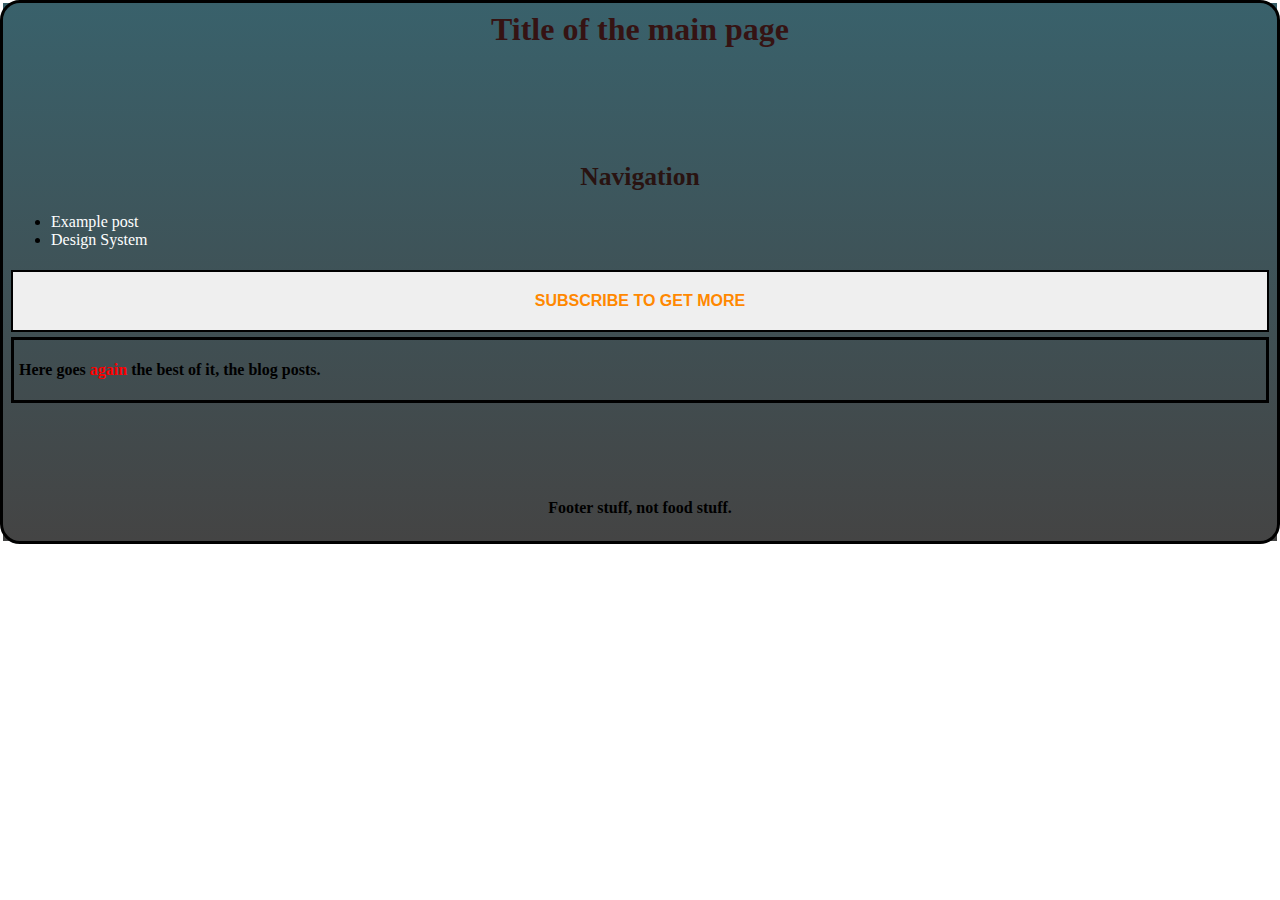
==== index.html @ 3789e3da "Building basic structures and layout" ====
<!DOCTYPE html>
<html>
    <head>
        <meta charset="utf-8">
        <!--Link to primary css file-->
        <link rel="stylesheet" href="css/primaryStyle.css">
        <title>Martin's Blog</title>
    </head>
    <body>
        <!--Header of the main page-->
        <header>
            <h1>Title of the main page</h1>
        </header>
        <!--Start of the navigation section-->
        <nav>
            <h2>Navigation</h2>
                <ul>
                    <li>
                        <a href="blogPost.html">Example post</a>
                    </li>
                    <li>
                        <a href="designSystem.html">Design System</a>
                    </li>
                </ul>
        </nav>
        <!--This is where the subscribe button goes. TODO: form-->
        <button type="button" class="subscribe-button">
            <h3>SUBSCRIBE TO GET MORE</h3>
        </button>
        <!--Here is where the main content goes-->
        <main>
            <p>Here goes <strong>again </strong>the best of it, the blog posts.</p>
        </main>
        <!--Begin of the footer area-->
        <footer>
            <p>Footer stuff, not food stuff.</p>
        </footer>
    </body>
</html>
---- css/primaryStyle.css ----
/* Import for specific css files */

/* General settings */
html {
    background-image: linear-gradient(#39616b, #444);
    font-size: 100%;
    border-radius: 20px;
    border-style: solid;
    background-repeat: no-repeat;
    box-sizing: border-box;
}

body {
    display: grid;
    grid-template-rows: repeat(2, 1fr) 0.5fr auto 1fr;
    grid-template-columns: repeat(2, 1fr);
    row-gap: 5px;
}

header {
    grid-column: 1 / 3;
    grid-row: 1 / 2;
}

nav {
    grid-column: 1 / 3;
    grid-row: 2 / 3;
}

.subscribe-button {
    grid-column: 1 / 3;
    grid-row: 3 / 4;
    border-style: solid;
}

main {
    grid-column: 1 / 3;
    grid-row: 4 / 5;
    border-style: solid;
    padding: 5px;
}

footer {
    grid-column: 1 / 3;
    grid-row: 5 / 6;
    align-self: end;
    text-align: center;
}

h1 {
    color: #351313;
    font-size: 2em;
    padding: 0;
    margin: 0;
    text-align: center;
    font-family: Impact;
}

h2 {
    color: #291311;
    font-size: 1.6em;
    text-align: center;
}

h3 {
    color: #f80;
    font-size: 1.2em;
    text-align: center;
}

p {
    font-weight: 600;
}

strong {
    color: red;
    font-weight: bold;

}

em {
    color: #444;
    font-style: italic;

}

a,
a:visited {
    color: #fff;
    text-decoration: none;
}


.cards {
    display: grid;
    gap: 1rem;
    max-width: 1340px;
    margin: 0 auto;
    padding: 1rem;

    @media (min-width: 900px){
        grid-template-columns: repeat(2, 1fr);
    }
}

.card {
    display: grid;
    grid-template-columns: repeat(2, 1fr);
    grid-template-rows: 1fr auto;
    background: #fff;
    border-radius: 10px;
    color: #101010;
}
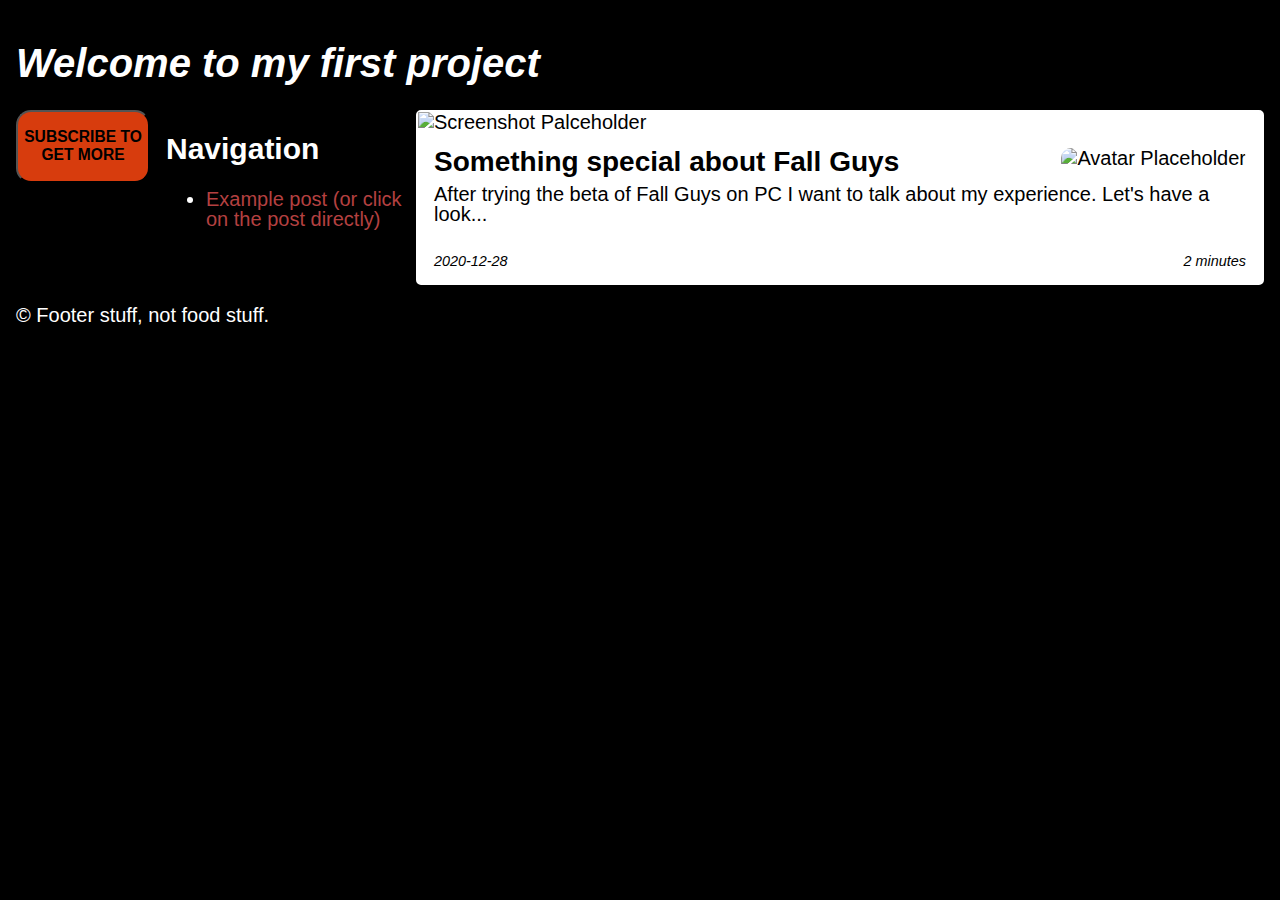
==== commit 6ad6b726: "finished subscribe form and code cleaning" ====
--- a/index.html
+++ b/index.html
@@ -1,39 +1,53 @@
 <!DOCTYPE html>
-<html>
+<html lang="en">
     <head>
         <meta charset="utf-8">
-        <!--Link to primary css file-->
+        <!--Link to css file-->
         <link rel="stylesheet" href="css/primaryStyle.css">
         <title>Martin's Blog</title>
     </head>
     <body>
         <!--Header of the main page-->
         <header>
-            <h1>Title of the main page</h1>
+            <h1>Welcome to my first project</h1>
         </header>
         <!--Start of the navigation section-->
         <nav>
             <h2>Navigation</h2>
-                <ul>
-                    <li>
-                        <a href="blogPost.html">Example post</a>
-                    </li>
-                    <li>
-                        <a href="designSystem.html">Design System</a>
-                    </li>
-                </ul>
+            <ul>
+                <li>
+                    <a href="blogPost.html">Example post (or click on the post directly)</a>
+                </li>
+            </ul>
         </nav>
-        <!--This is where the subscribe button goes. TODO: form-->
-        <button type="button" class="subscribe-button">
-            <h3>SUBSCRIBE TO GET MORE</h3>
-        </button>
-        <!--Here is where the main content goes-->
+        <!--This is where the subscribe button goes-->
+        <a href="subscribeForm.html">
+            <button type="button" class="subscribe-button">
+                <h3>SUBSCRIBE TO GET MORE</h3>
+            </button>
+        </a>
+        <!--Here is the main content-->
         <main>
-            <p>Here goes <strong>again </strong>the best of it, the blog posts.</p>
+            <a href="blogPost.html">
+                <section class="card">
+                    <img src="img/fallguys-screenshot.jpg" alt="Screenshot Palceholder" class="card-image">
+                    <div class="card-content">
+                        <div class="card-title">
+                            <div class="card-name">Something special about Fall Guys</div>
+                            <img title= "Avatar" src="img/avatar.jpg" alt="Avatar Placeholder" class="card-avatar">
+                        </div>
+                        <div class="card-description">After trying the beta of Fall Guys on PC I want to talk about my experience. Let's have a look...</div>
+                    </div>
+                    <div class="card-date-readtime">
+                        <p>2020-12-28</p> 
+                        <p>2 minutes</p>
+                    </div>
+                </section>
+            </a>
         </main>
         <!--Begin of the footer area-->
         <footer>
-            <p>Footer stuff, not food stuff.</p>
+            <p>© Footer stuff, not food stuff.</p>
         </footer>
     </body>
 </html>--- a/css/primaryStyle.css
+++ b/css/primaryStyle.css
@@ -1,113 +1,273 @@
-/* Import for specific css files */
-
-/* General settings */
+/*style for the homepage*/
+
 html {
-    background-image: linear-gradient(#39616b, #444);
     font-size: 100%;
-    border-radius: 20px;
-    border-style: solid;
-    background-repeat: no-repeat;
     box-sizing: border-box;
+}
+
+*,
+*::before,
+*::after {
+    box-sizing: inherit;
 }
 
 body {
     display: grid;
-    grid-template-rows: repeat(2, 1fr) 0.5fr auto 1fr;
     grid-template-columns: repeat(2, 1fr);
-    row-gap: 5px;
+    grid-template-rows: repeat(5, auto);
+    margin: 0;
+    padding: 1rem;
+    background-color: #000;
+    color: #fff;
+    font-family: Arial, Helvetica, sans-serif;
+    line-height: 1.0;
+    font-size: 1.25rem;
 }
 
 header {
     grid-column: 1 / 3;
     grid-row: 1 / 2;
+    font-style: oblique;
 }
 
 nav {
     grid-column: 1 / 3;
     grid-row: 2 / 3;
+    line-height: 1.0;
 }
 
 .subscribe-button {
     grid-column: 1 / 3;
     grid-row: 3 / 4;
-    border-style: solid;
+    border-radius: 15px;
+    margin: 0 0 0.5rem 0;
+    cursor: pointer;
+    background-color: #ff470fd7;
 }
 
 main {
     grid-column: 1 / 3;
     grid-row: 4 / 5;
-    border-style: solid;
-    padding: 5px;
 }
 
 footer {
     grid-column: 1 / 3;
     grid-row: 5 / 6;
-    align-self: end;
-    text-align: center;
-}
-
-h1 {
-    color: #351313;
-    font-size: 2em;
-    padding: 0;
-    margin: 0;
-    text-align: center;
-    font-family: Impact;
-}
-
-h2 {
-    color: #291311;
-    font-size: 1.6em;
-    text-align: center;
-}
-
-h3 {
-    color: #f80;
-    font-size: 1.2em;
-    text-align: center;
-}
-
-p {
-    font-weight: 600;
-}
-
-strong {
-    color: red;
-    font-weight: bold;
-
-}
-
-em {
-    color: #444;
-    font-style: italic;
-
 }
 
 a,
 a:visited {
-    color: #fff;
     text-decoration: none;
-}
-
-
-.cards {
-    display: grid;
-    gap: 1rem;
-    max-width: 1340px;
-    margin: 0 auto;
+    color: #b44040;
+}
+
+.card {
+    display: flex;
+    flex-direction: column;
+    justify-content: space-between;
+    flex: 1 0 300px;
+    background: #fff;
+    color: #000;
+    border-radius: 5px;
+    text-decoration: none;
+    border-style: solid;
+    border-color: #fff;
+    border-width: 2px;
+    max-width: fit-content;
+}
+
+.card-image {
+    width: 100%;
+    max-height: 500px;
+    max-width: 885px;
+}
+
+.card-content {
+    display: flex;
+    flex-direction: column;
+    justify-content: space-evenly;
     padding: 1rem;
-
-    @media (min-width: 900px){
-        grid-template-columns: repeat(2, 1fr);
-    }
-}
-
-.card {
-    display: grid;
-    grid-template-columns: repeat(2, 1fr);
-    grid-template-rows: 1fr auto;
-    background: #fff;
+}
+
+.card-title {
+    display: flex;
+    flex-direction: row;
+    justify-content: space-between;
+}
+
+.card-name {
+    font-size: 1.75rem;
+    font-weight: 700;
+}
+
+.card-avatar {
     border-radius: 10px;
-    color: #101010;
+    height: 25px;
+    width: auto;
+}
+
+.card-description {
+    margin: 0.5rem 0 0 0;
+}
+
+.card-date-readtime {
+    display: flex;
+    flex-direction: row;
+    justify-content: space-between;
+    align-items: flex-end;
+    text-align: right;
+    padding: 0 1rem 0 1rem;
+    font-size: 0.9rem;
+    font-style: italic;
+}
+
+@media(min-width: 700px) {
+    body {
+        display: grid;
+        grid-template-columns: 260px repeat(2, 1fr);
+        grid-template-rows: 1fr 80px repeat(2, auto);
+        margin: 0;
+        padding: 1rem;
+        background-color: #000;
+        color: #fff;
+        font-family: Arial, Helvetica, sans-serif;
+        line-height: 1.0;
+        font-size: 1.25rem;
+    }
+    
+    header {
+        grid-column: 1 / 4;
+        grid-row: 1 / 2;
+        font-style: oblique;
+    }
+    
+    nav {
+        grid-column: 1 / 2;
+        grid-row: 3 / 4;
+        line-height: 1.0;
+    }
+    
+    .subscribe-button {
+        grid-column: 1 / 2;
+        grid-row: 2 / 3;
+        border-radius: 15px;
+        margin: 0 0 0.5rem 0.5rem;
+    }
+    
+    main {
+        grid-column: 2 / 4;
+        grid-row: 2 / 4;
+    }
+    
+    footer {
+        grid-column: 1 / 4;
+        grid-row: 4 / 5;
+    }
+}
+
+@media(min-width: 1180px) {
+    body {
+        display: grid;
+        grid-template-columns: 150px 250px 1fr;
+        grid-template-rows: 1fr 120px repeat(2, auto);
+        margin: 0;
+        padding: 1rem;
+        background-color: #000;
+        color: #fff;
+        font-family: Arial, Helvetica, sans-serif;
+        line-height: 1.0;
+        font-size: 1.25rem;
+    }
+    
+    header {
+        grid-column: 1 / 4;
+        grid-row: 1 / 2;
+        font-style: oblique;
+    }
+    
+    nav {
+        grid-column: 2 / 3;
+        grid-row: 2 / 4;
+        line-height: 1.0;
+    }
+    
+    .subscribe-button {
+        grid-column: 1 / 2;
+        grid-row: 2 / 3;
+        border-radius: 15px;
+        margin: 0 1rem 0.5rem 0;
+    }
+    
+    main {
+        grid-column: 3 / 4;
+        grid-row: 2 / 4;
+    }
+    
+    footer {
+        grid-column: 1 / 4;
+        grid-row: 4 / 5;
+    }
+}
+
+@media(min-width: 1350px) {
+    .card {
+        display: flex;
+        flex-direction: row;
+        justify-content: space-between;
+        flex: 1;
+        background: #fff;
+        color: #000;
+        border-radius: 5px;
+        text-decoration: none;
+        border-style: solid;
+        border-color: #fff;
+        border-width: 2px;
+        max-width: 1070px;
+    }
+
+    .card-image {
+        width: 100%;
+        height: fit-content;
+        width: auto;
+    }
+    
+    .card-content {
+        display: flex;
+        flex-direction: column;
+        justify-content: start;
+        align-content: space-between;
+        padding: 1rem;
+    }
+    
+    .card-title {
+        display: flex;
+        flex-direction: column;
+    }
+
+    .card-avatar {
+        border-radius: 10px;
+        height: auto;
+        width: 35px;
+        margin: 0.5rem 0 0 0;
+    }
+    
+    .card-name {
+        font-size: 1.75rem;
+        font-weight: 700;
+    }
+    
+    .card-description {
+        margin: 0.5rem 0 0 0;
+    }
+    
+    .card-date-readtime {
+        display: flex;
+        flex-direction: column;
+        align-items: center;
+        text-align: left;
+        padding: 0 1rem 0 1rem;
+        font-size: 1rem;
+        font-style: italic;
+        min-width: fit-content;
+    }
 }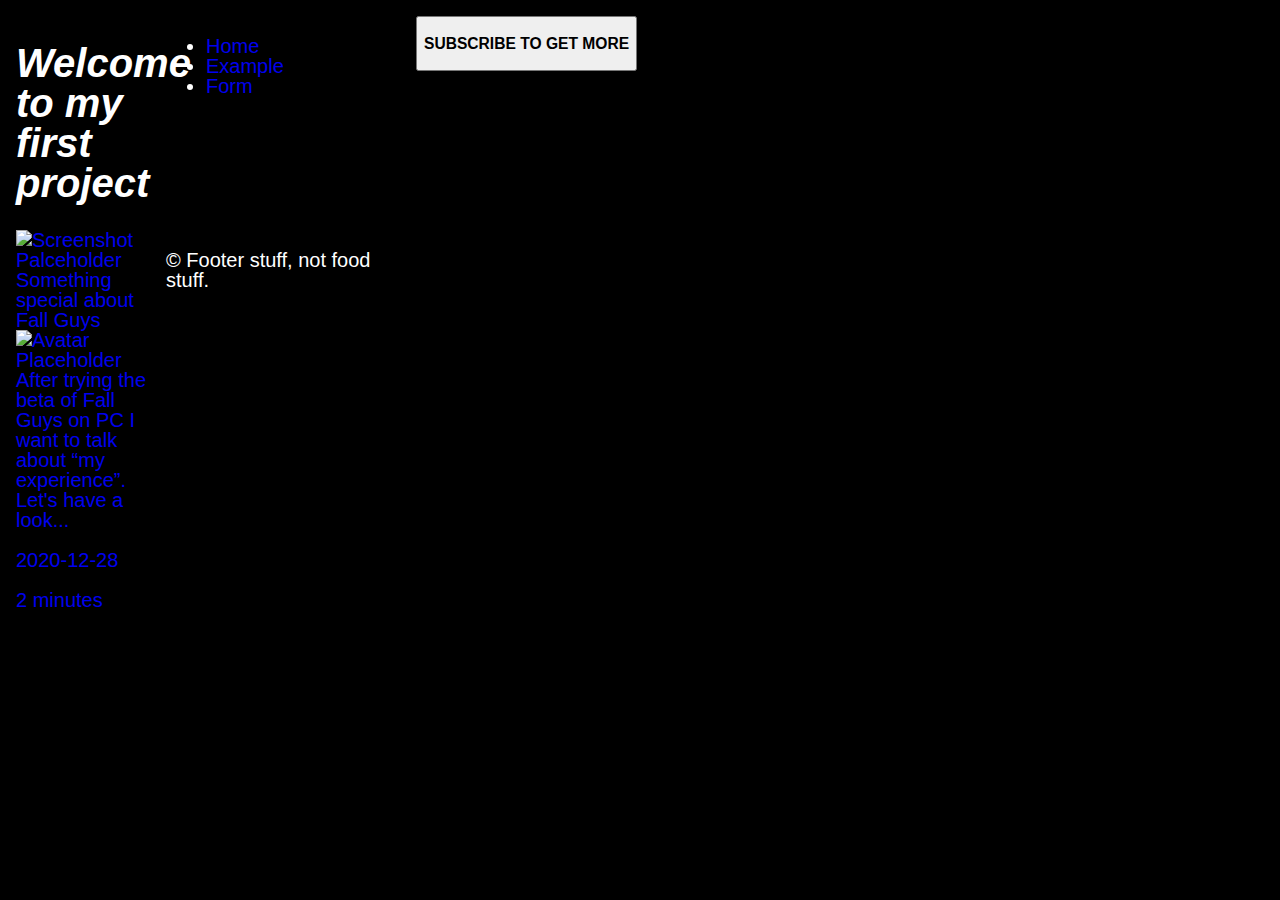
==== commit d48781c3: "part 5 responsivness and code review changes" ====
--- a/index.html
+++ b/index.html
@@ -2,43 +2,50 @@
 <html lang="en">
     <head>
         <meta charset="utf-8">
+        <!--Following viewport added for responsivness on mobile devices-->
+        <meta name="viewport" content="width=device-width, initial-scale=1.0">
         <!--Link to css file-->
-        <link rel="stylesheet" href="css/primaryStyle.css">
+        <link rel="stylesheet" href="css/main.css">
         <title>Martin's Blog</title>
     </head>
-    <body>
+    <body class="home-body">
         <!--Header of the main page-->
-        <header>
+        <header class="home-header">
             <h1>Welcome to my first project</h1>
         </header>
         <!--Start of the navigation section-->
-        <nav>
-            <h2>Navigation</h2>
+        <nav class="home-nav">
             <ul>
                 <li>
-                    <a href="blogPost.html">Example post (or click on the post directly)</a>
+                    <a href="index.html">Home</a>
+                </li>
+                <li>
+                    <a href="blogPost.html">Example</a>
+                </li>
+                <li>
+                    <a href="subscribeForm.html">Form</a>
                 </li>
             </ul>
         </nav>
         <!--This is where the subscribe button goes-->
         <a href="subscribeForm.html">
-            <button type="button" class="subscribe-button">
+            <button type="button" class="subscribe-button-home">
                 <h3>SUBSCRIBE TO GET MORE</h3>
             </button>
         </a>
         <!--Here is the main content-->
-        <main>
+        <main class="home-main">
             <a href="blogPost.html">
-                <section class="card">
-                    <img src="img/fallguys-screenshot.jpg" alt="Screenshot Palceholder" class="card-image">
-                    <div class="card-content">
-                        <div class="card-title">
-                            <div class="card-name">Something special about Fall Guys</div>
-                            <img title= "Avatar" src="img/avatar.jpg" alt="Avatar Placeholder" class="card-avatar">
+                <section class="card-home">
+                    <img src="img/fallguys-screenshot.jpg" alt="Screenshot Palceholder" class="card-image-home">
+                    <div class="card-content-home">
+                        <div class="card-title-home">
+                            <div class="card-name-home">Something special about Fall Guys</div>
+                            <img title= "Avatar" src="img/avatar.jpg" alt="Avatar Placeholder" class="card-avatar-home">
                         </div>
-                        <div class="card-description">After trying the beta of Fall Guys on PC I want to talk about my experience. Let's have a look...</div>
+                        <div class="card-description-home">After trying the beta of Fall Guys on PC I want to talk about <q>my experience</q>. Let's have a look...</div>
                     </div>
-                    <div class="card-date-readtime">
+                    <div class="card-date-readtime-home">
                         <p>2020-12-28</p> 
                         <p>2 minutes</p>
                     </div>
@@ -46,7 +53,7 @@
             </a>
         </main>
         <!--Begin of the footer area-->
-        <footer>
+        <footer class="home-footer">
             <p>© Footer stuff, not food stuff.</p>
         </footer>
     </body>
--- a/css/main.css
+++ b/css/main.css
@@ -0,0 +1,30 @@
+/* style for all linked pages including imports */
+
+@import "body.css";
+@import "header.css";
+@import "nav.css";
+@import "subscribeButton.css";
+@import "footer.css";
+@import "mainHome.css";
+@import "mainBlog.css";
+@import "mainSubscribe.css";
+
+html {
+    font-size: 100%;
+    box-sizing: border-box;
+}
+
+a,
+a:visited {
+    text-decoration: none;
+}
+
+*,
+*::before,
+*::after {
+    box-sizing: inherit;
+}
+
+h1 {
+    font-style: oblique;
+}